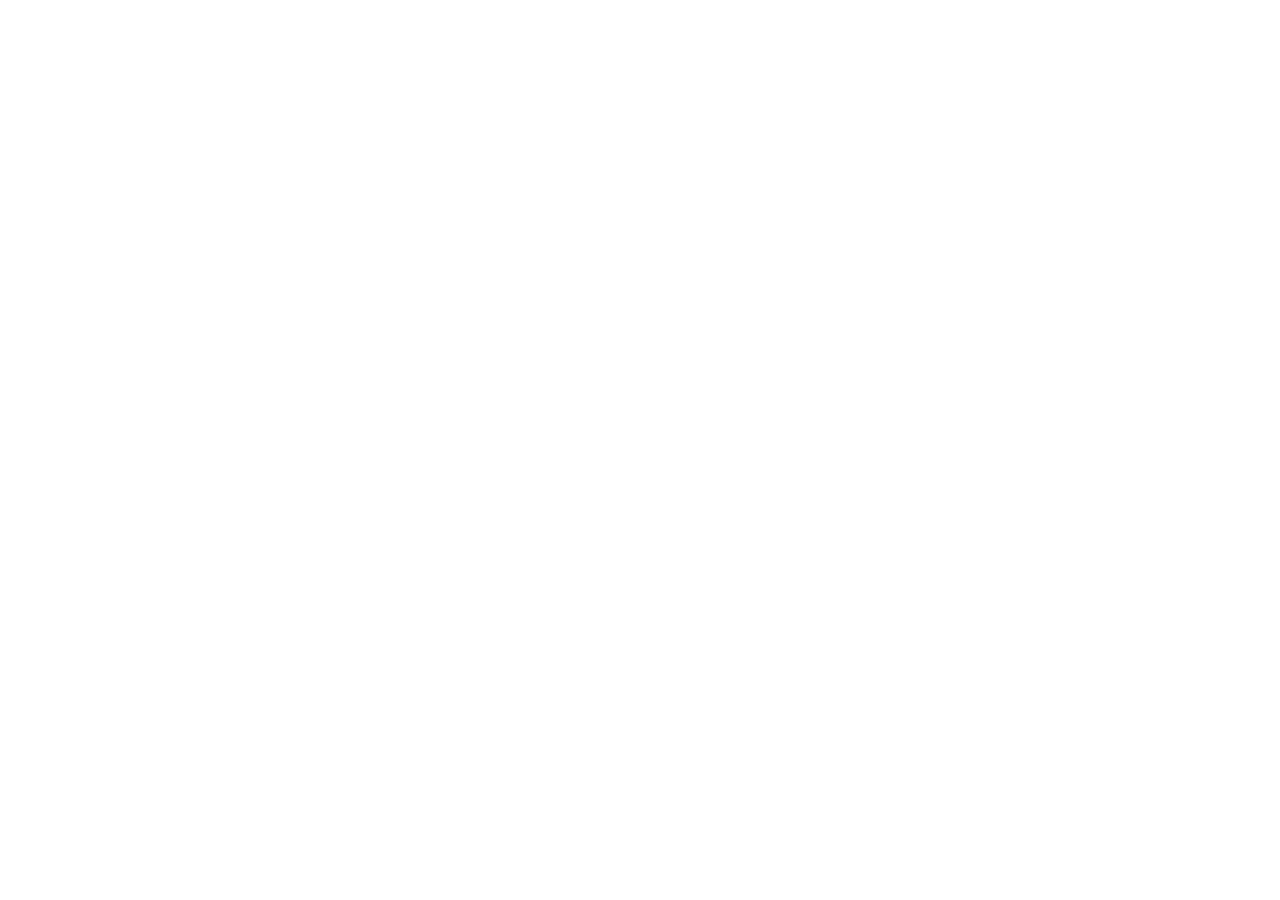
==== desktop.html @ 83869baa "Added some new images and made some little other changes" ====
<!DOCTYPE html>
<html lang="en">
<head>
  <meta charset="UTF-8">
  <meta name="viewport" content="width=device-width, initial-scale=1.0">
  <title>I Agree - </title>
  <link rel="stylesheet" href="css/desktop.css">
</head>
<body>
  <script src="js/story.js"></script>
</body>
</html>
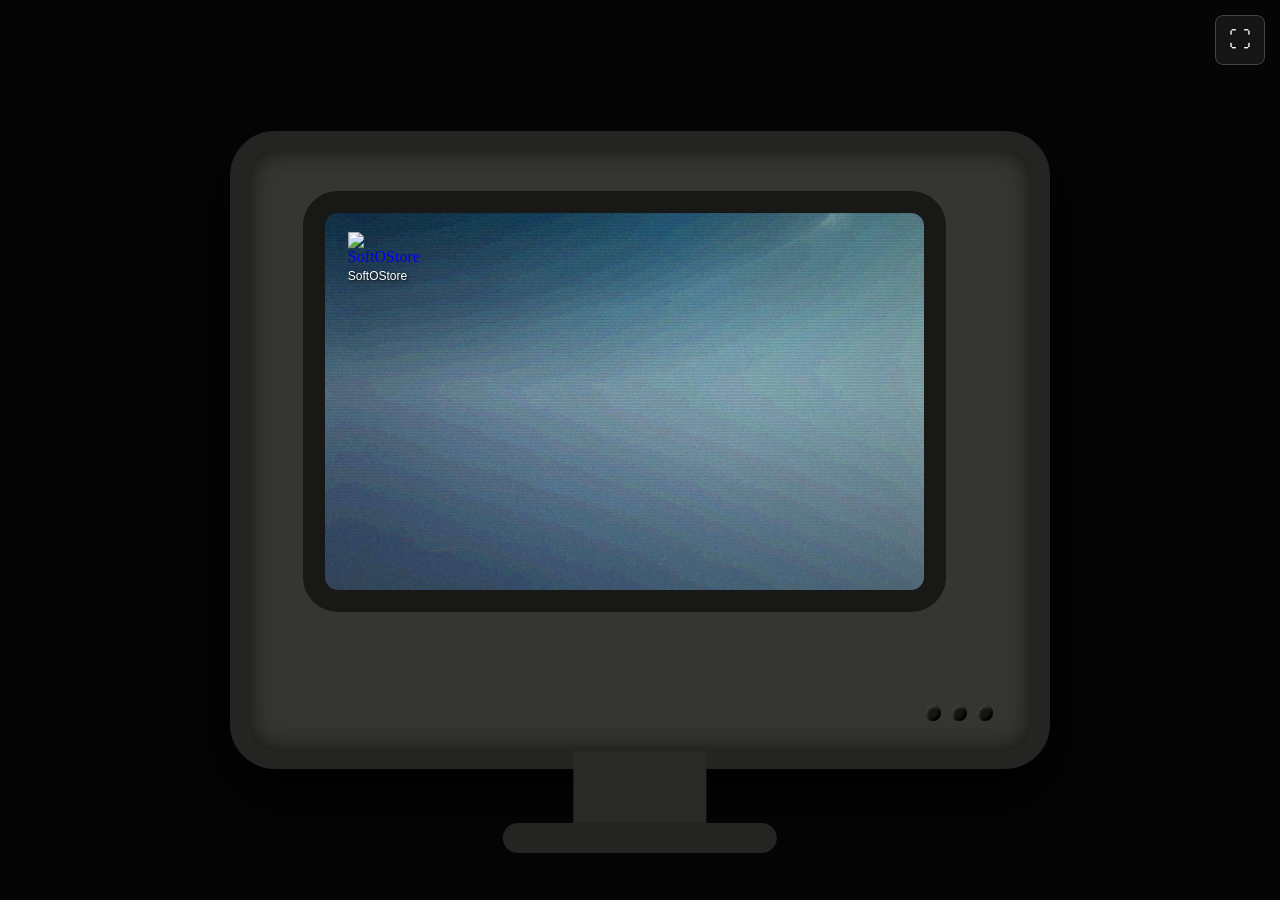
==== commit 94eca99c: "Started working on main story and made computer and store redicting icon inside it and made some oth" ====
--- a/desktop.html
+++ b/desktop.html
@@ -2,11 +2,41 @@
 <html lang="en">
 <head>
   <meta charset="UTF-8">
-  <meta name="viewport" content="width=device-width, initial-scale=1.0">
-  <title>I Agree - </title>
+  <meta name="viewport" content="width=device-width, initial-scale=1">
+  <title>I Agree</title>
+
   <link rel="stylesheet" href="css/desktop.css">
 </head>
+
 <body>
-  <script src="js/story.js"></script>
+
+  <div id="monitor">
+
+    <div id="screen">
+      <div id="screen-content">
+        
+        <div class="desktop-icon">
+          
+          <a href="store.html"><img src="images/softostore.png" alt="SoftOStore">
+          <span>SoftOStore</span></a>
+          
+        </div>
+      </div>
+    </div>
+
+    <div id="controls">
+      <button></button>
+      <button></button>
+      <button></button>
+    </div>
+
+    <div id="stand"></div>
+    <div id="base"></div>
+
+  </div>
+  
+  <button id="fullscreen-btn">⛶</button>
+  <script src="js/desktop.js"></script>
+
 </body>
 </html>
--- a/css/desktop.css
+++ b/css/desktop.css
@@ -0,0 +1,232 @@
+* {
+  box-sizing: border-box;
+  margin: 0;
+  padding: 0;
+}
+
+body {
+  width: 100vw;
+  height: 100vh;
+
+  background: #050505;
+
+  display: flex;
+  justify-content: center;
+  align-items: center;
+
+  overflow: hidden;
+}
+
+#monitor {
+  width: min(100vw, 820px);
+  aspect-ratio: 720 / 560;
+
+  background: #353532;
+
+  border: clamp(8px, 2vw, 18px) solid #242422;
+  border-radius: clamp(20px, 5vw, 45px);
+
+  position: relative;
+
+  box-shadow:
+    0 25px 60px #000,
+    inset 0 0 25px #111;
+
+  transition:
+    transform 0.35s ease,
+    width 0.35s ease;
+}
+
+#screen {
+  position: absolute;
+
+  left: 7%;
+  top: 7%;
+
+  width: 82%;
+  height: 70%;
+
+  background-image: url("../images/wallpaper.jpg");
+  background-size: cover;
+  background-position: center;
+  background-repeat: no-repeat;
+
+  border: clamp(8px, 2vw, 22px) solid #181817;
+  border-radius: clamp(18px, 4vw, 35px);
+
+  overflow: hidden;
+
+  z-index: 4;
+}
+
+#screen-content {
+  width: 100%;
+  height: 100%;
+
+  position: relative;
+}
+
+.desktop-icon {
+  position: absolute;
+
+  top: 5%;
+  left: 4%;
+
+  width: 70px;
+
+  display: flex;
+  flex-direction: column;
+  align-items: center;
+
+  cursor: pointer;
+}
+
+.desktop-icon img {
+  width: 45px;
+  height: 45px;
+
+  object-fit: contain;
+}
+
+.desktop-icon span {
+  margin-top: 5px;
+
+  color: white;
+
+  font-family: Arial, sans-serif;
+  font-size: 12px;
+
+  text-align: center;
+
+  text-shadow: 1px 1px 3px #000;
+}
+
+a {
+  text-decoration: none;
+}
+
+#controls {
+  position: absolute;
+
+  right: 5%;
+  bottom: 5%;
+
+  display: flex;
+
+  gap: clamp(5px, 1vw, 10px);
+}
+
+#controls button {
+  width: clamp(9px, 2vw, 16px);
+  aspect-ratio: 1;
+
+  border: none;
+  border-radius: 50%;
+
+  background: #151513;
+
+  box-shadow:
+    inset 2px 2px 3px #444,
+    inset -2px -2px 3px #000;
+}
+
+#stand {
+  position: absolute;
+
+  width: 17%;
+  height: 12%;
+
+  left: 50%;
+  bottom: -12%;
+
+  transform: translateX(-50%);
+
+  background: #292927;
+}
+
+#base {
+  position: absolute;
+
+  width: 35%;
+  height: 5%;
+
+  left: 50%;
+  bottom: -17%;
+
+  transform: translateX(-50%);
+
+  background: #242422;
+
+  border-radius: 15px;
+}
+
+#fullscreen-btn {
+  position: fixed;
+
+  top: 15px;
+  right: 15px;
+
+  width: clamp(36px, 5vw, 50px);
+  height: clamp(36px, 5vw, 50px);
+
+  border: 1px solid #444;
+  border-radius: 8px;
+
+  background: #151515;
+  color: white;
+
+  font-size: clamp(16px, 2vw, 22px);
+
+  cursor: pointer;
+
+  z-index: 100;
+
+  display: flex;
+  justify-content: center;
+  align-items: center;
+}
+
+#monitor:has(#screen:hover) {
+  transform: scale(0.94);
+}
+
+body:fullscreen {
+  background: #050505;
+
+  display: flex;
+  justify-content: center;
+  align-items: center;
+}
+
+body:fullscreen #monitor {
+  width: min(96vw, 1200px);
+  max-height: 96vh;
+}
+
+@media (max-width: 600px) {
+
+  #monitor {
+    width: 94vw;
+  }
+
+  #screen {
+    left: 6%;
+    top: 6%;
+
+    width: 84%;
+    height: 69%;
+  }
+
+  .desktop-icon {
+    width: 55px;
+  }
+
+  .desktop-icon img {
+    width: 38px;
+    height: 38px;
+  }
+
+  .desktop-icon span {
+    font-size: 10px;
+  }
+}
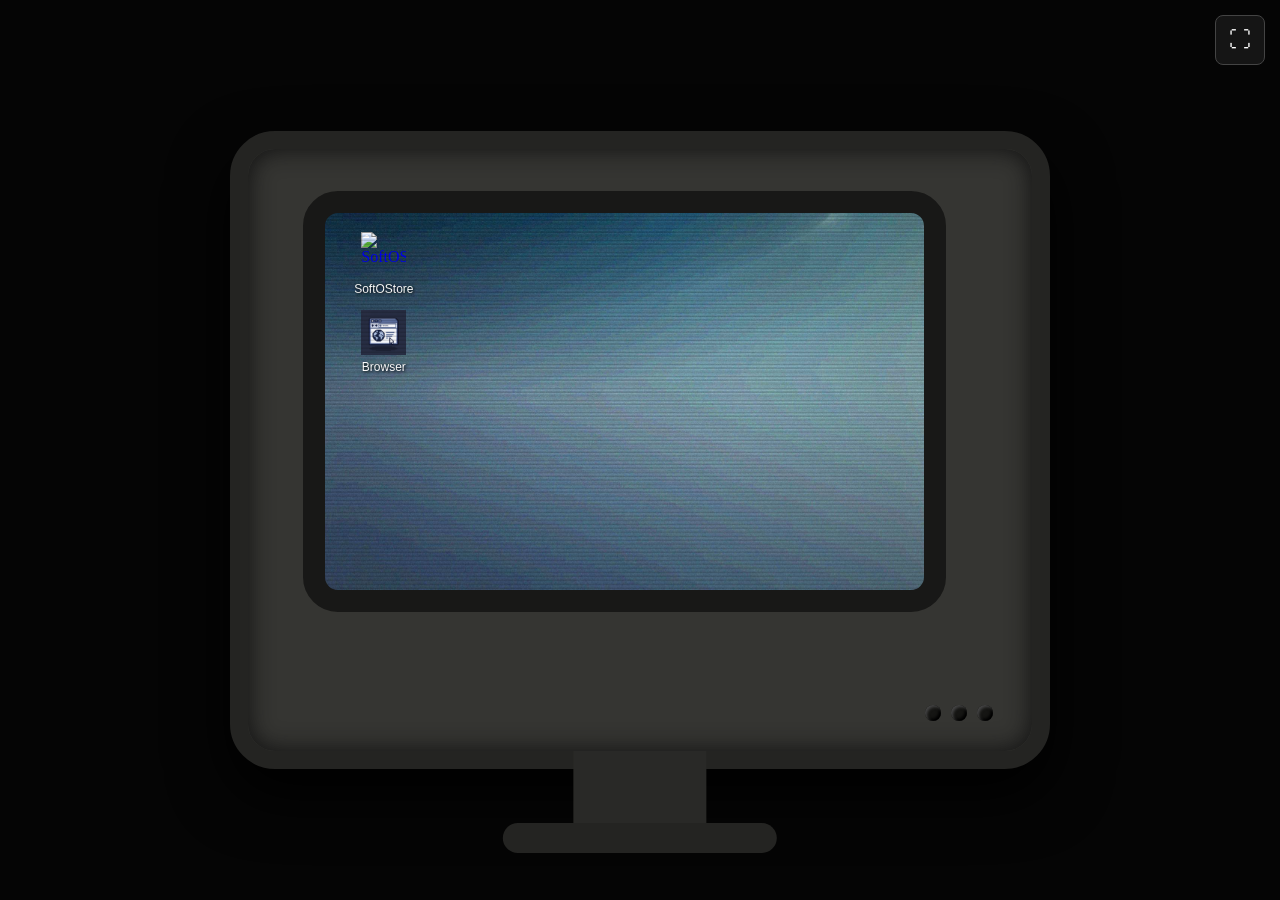
==== commit e9563792: "Added some new images in desktop and continued to develop a storymode in website while keep a horror" ====
--- a/desktop.html
+++ b/desktop.html
@@ -17,9 +17,11 @@
         
         <div class="desktop-icon">
           
-          <a href="store.html"><img src="images/softostore.png" alt="SoftOStore">
+          <a href="apps/store.html"><img src="images/softostore.png" alt="SoftOStore">
           <span>SoftOStore</span></a>
-          
+
+          <a href="apps/browser.html"><img src="images/browser.png" alt="Browser">
+          <span>Browser</span></a>
         </div>
       </div>
     </div>
@@ -34,8 +36,8 @@
     <div id="base"></div>
 
   </div>
-  
-  <button id="fullscreen-btn">⛶</button>
+  <audio id="music" src="sounds/music.mp3"></audio>
+  <button id="fullscreen-btn" type="button">⛶</button>
   <script src="js/desktop.js"></script>
 
 </body>
--- a/css/desktop.css
+++ b/css/desktop.css
@@ -5,228 +5,285 @@
 }
 
 body {
-  width: 100vw;
-  height: 100vh;
-
-  background: #050505;
-
-  display: flex;
-  justify-content: center;
-  align-items: center;
-
-  overflow: hidden;
-}
-
-#monitor {
-  width: min(100vw, 820px);
-  aspect-ratio: 720 / 560;
-
-  background: #353532;
-
-  border: clamp(8px, 2vw, 18px) solid #242422;
-  border-radius: clamp(20px, 5vw, 45px);
-
-  position: relative;
-
-  box-shadow:
-    0 25px 60px #000,
-    inset 0 0 25px #111;
-
-  transition:
-    transform 0.35s ease,
-    width 0.35s ease;
+width: 100%;
+min-height: 100vh;
+
+background: #050505;
+
+display: flex;
+justify-content: center;
+align-items: center;
+
+overflow: hidden;
+}
+
+#monitor {
+width: min(94vw, 820px);
+aspect-ratio: 720 / 560;
+
+background: #353532;
+
+border: clamp(8px, 2vw, 18px) solid #242422;
+border-radius: clamp(20px, 5vw, 45px);
+
+position: relative;
+flex-shrink: 0;
+
+box-shadow:
+0 25px 60px #000,
+inset 0 0 25px #111;
+
+transition:
+transform 0.35s ease,
+width 0.35s ease;
 }
 
 #screen {
-  position: absolute;
-
-  left: 7%;
-  top: 7%;
-
-  width: 82%;
-  height: 70%;
-
-  background-image: url("../images/wallpaper.jpg");
-  background-size: cover;
-  background-position: center;
-  background-repeat: no-repeat;
-
-  border: clamp(8px, 2vw, 22px) solid #181817;
-  border-radius: clamp(18px, 4vw, 35px);
-
-  overflow: hidden;
-
-  z-index: 4;
+position: absolute;
+
+left: 7%;
+top: 7%;
+
+width: 82%;
+height: 70%;
+
+background-image: url("../images/wallpaper.jpg");
+background-size: cover;
+background-position: center;
+background-repeat: no-repeat;
+
+border: clamp(8px, 2vw, 22px) solid #181817;
+border-radius: clamp(18px, 4vw, 35px);
+
+overflow: hidden;
+
+z-index: 4;
 }
 
 #screen-content {
-  width: 100%;
-  height: 100%;
-
-  position: relative;
+width: 100%;
+height: 100%;
+
+position: relative;
 }
 
 .desktop-icon {
-  position: absolute;
-
-  top: 5%;
-  left: 4%;
-
-  width: 70px;
-
-  display: flex;
-  flex-direction: column;
-  align-items: center;
-
-  cursor: pointer;
+position: absolute;
+
+top: 5%;
+left: 4%;
+
+display: flex;
+flex-direction: column;
+align-items: center;
+
+gap: 14px;
+}
+
+.desktop-icon a {
+width: 70px;
+
+display: flex;
+flex-direction: column;
+align-items: center;
+
+text-decoration: none;
+cursor: pointer;
 }
 
 .desktop-icon img {
-  width: 45px;
-  height: 45px;
-
-  object-fit: contain;
+width: 45px;
+height: 45px;
+
+object-fit: contain;
 }
 
 .desktop-icon span {
-  margin-top: 5px;
-
-  color: white;
-
-  font-family: Arial, sans-serif;
-  font-size: 12px;
-
-  text-align: center;
-
-  text-shadow: 1px 1px 3px #000;
-}
-
-a {
-  text-decoration: none;
+margin-top: 5px;
+
+color: white;
+
+font-family: Arial, sans-serif;
+font-size: 12px;
+
+text-align: center;
+
+text-shadow: 1px 1px 3px #000;
 }
 
 #controls {
-  position: absolute;
-
-  right: 5%;
-  bottom: 5%;
-
-  display: flex;
-
-  gap: clamp(5px, 1vw, 10px);
+position: absolute;
+
+right: 5%;
+bottom: 5%;
+
+display: flex;
+
+gap: clamp(5px, 1vw, 10px);
 }
 
 #controls button {
-  width: clamp(9px, 2vw, 16px);
-  aspect-ratio: 1;
-
-  border: none;
-  border-radius: 50%;
-
-  background: #151513;
-
-  box-shadow:
-    inset 2px 2px 3px #444,
-    inset -2px -2px 3px #000;
+width: clamp(9px, 2vw, 16px);
+aspect-ratio: 1;
+
+border: none;
+border-radius: 50%;
+
+background: #151513;
+
+box-shadow:
+inset 2px 2px 3px #444,
+inset -2px -2px 3px #000;
 }
 
 #stand {
-  position: absolute;
-
-  width: 17%;
-  height: 12%;
-
-  left: 50%;
-  bottom: -12%;
-
-  transform: translateX(-50%);
-
-  background: #292927;
+position: absolute;
+
+width: 17%;
+height: 12%;
+
+left: 50%;
+bottom: -12%;
+
+transform: translateX(-50%);
+
+background: #292927;
 }
 
 #base {
-  position: absolute;
-
-  width: 35%;
-  height: 5%;
-
-  left: 50%;
-  bottom: -17%;
-
-  transform: translateX(-50%);
-
-  background: #242422;
-
-  border-radius: 15px;
+position: absolute;
+
+width: 35%;
+height: 5%;
+
+left: 50%;
+bottom: -17%;
+
+transform: translateX(-50%);
+
+background: #242422;
+
+border-radius: 15px;
 }
 
 #fullscreen-btn {
-  position: fixed;
-
-  top: 15px;
-  right: 15px;
-
-  width: clamp(36px, 5vw, 50px);
-  height: clamp(36px, 5vw, 50px);
-
-  border: 1px solid #444;
-  border-radius: 8px;
-
-  background: #151515;
-  color: white;
-
-  font-size: clamp(16px, 2vw, 22px);
-
-  cursor: pointer;
-
-  z-index: 100;
-
-  display: flex;
-  justify-content: center;
-  align-items: center;
-}
-
-#monitor:has(#screen:hover) {
-  transform: scale(0.94);
+position: fixed;
+
+top: 15px;
+right: 15px;
+
+width: clamp(36px, 5vw, 50px);
+height: clamp(36px, 5vw, 50px);
+
+border: 1px solid #444;
+border-radius: 8px;
+
+background: #151515;
+color: white;
+
+font-size: clamp(16px, 2vw, 22px);
+
+cursor: pointer;
+
+z-index: 100;
+
+display: flex;
+justify-content: center;
+align-items: center;
+}
+
+#screen::after {
+content: "";
+
+position: absolute;
+inset: 0;
+
+pointer-events: none;
+
+background: repeating-linear-gradient(
+to bottom,
+transparent 0px,
+transparent 2px,
+rgba(0, 0, 0, 0.12) 3px,
+rgba(0, 0, 0, 0.12) 4px
+);
+
+z-index: 5;
 }
 
 body:fullscreen {
-  background: #050505;
-
-  display: flex;
-  justify-content: center;
-  align-items: center;
+width: 100%;
+height: 100%;
+
+min-height: 0;
+
+display: flex;
+justify-content: center;
+align-items: center;
+
+overflow: hidden;
 }
 
 body:fullscreen #monitor {
-  width: min(96vw, 1200px);
-  max-height: 96vh;
+width: min(96vw, 1200px, calc((96vh - 17vh) * 720 / 560));
 }
 
 @media (max-width: 600px) {
-
-  #monitor {
-    width: 94vw;
-  }
-
-  #screen {
-    left: 6%;
-    top: 6%;
-
-    width: 84%;
-    height: 69%;
-  }
-
-  .desktop-icon {
-    width: 55px;
-  }
-
-  .desktop-icon img {
-    width: 38px;
-    height: 38px;
-  }
-
-  .desktop-icon span {
-    font-size: 10px;
-  }
+#monitor {
+width: 94vw;
+}
+
+#screen {
+left: 6%;
+top: 6%;
+
+width: 84%;
+height: 69%;
+
+}
+
+.desktop-icon {
+left: 3%;
+
+gap: 12px;
+
+}
+
+.desktop-icon a {
+width: 55px;
+}
+
+.desktop-icon img {
+width: 38px;
+height: 38px;
+}
+
+.desktop-icon span {
+font-size: 10px;
+}
+
+#fullscreen-btn {
+top: 10px;
+right: 10px;
+}
+}
+
+@media (max-height: 500px) {
+body {
+overflow: auto;
+}
+
+#monitor {
+width: min(80vw, calc(70vh * 720 / 560));
+}
+
+body:fullscreen #monitor {
+width: min(96vw, calc(96vh * 720 / 560));
+}
+}
+
+@media (prefers-reduced-motion: reduce) {
+#monitor {
+transition: none;
+}
 }
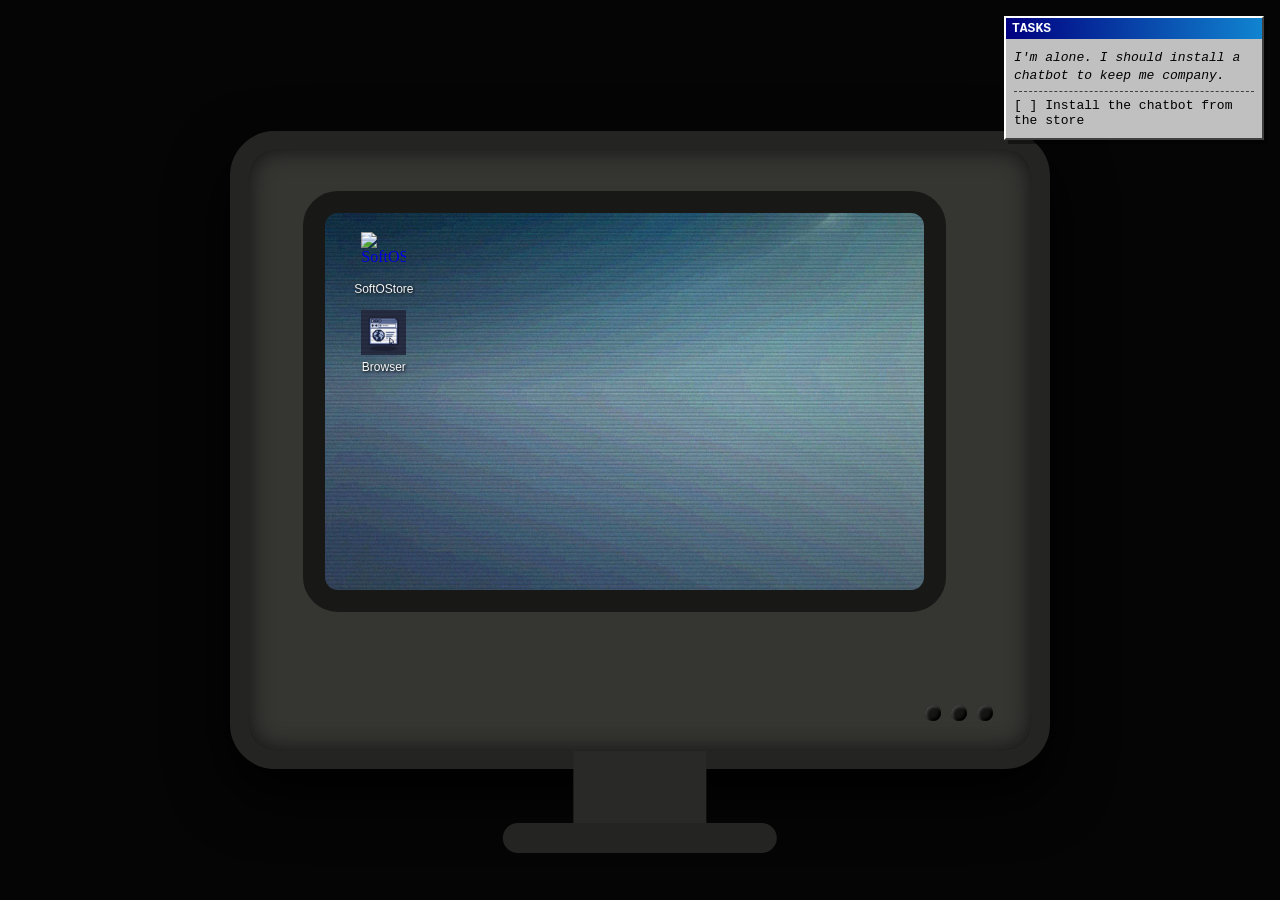
==== commit 04ad5e47: "Added ending page for last lines and ending, keeped the same look design atmosphere and everything a" ====
--- a/desktop.html
+++ b/desktop.html
@@ -7,9 +7,7 @@
 
   <link rel="stylesheet" href="css/desktop.css">
 </head>
-
 <body>
-
   <div id="monitor">
 
     <div id="screen">
@@ -37,8 +35,7 @@
 
   </div>
   <audio id="music" src="sounds/music.mp3"></audio>
-  <button id="fullscreen-btn" type="button">⛶</button>
   <script src="js/desktop.js"></script>
-
+  <script src="js/apps.js"></script>
 </body>
 </html>
--- a/css/desktop.css
+++ b/css/desktop.css
@@ -5,285 +5,234 @@
 }
 
 body {
-width: 100%;
-min-height: 100vh;
-
-background: #050505;
-
-display: flex;
-justify-content: center;
-align-items: center;
-
-overflow: hidden;
-}
-
-#monitor {
-width: min(94vw, 820px);
-aspect-ratio: 720 / 560;
-
-background: #353532;
-
-border: clamp(8px, 2vw, 18px) solid #242422;
-border-radius: clamp(20px, 5vw, 45px);
-
-position: relative;
-flex-shrink: 0;
-
-box-shadow:
-0 25px 60px #000,
-inset 0 0 25px #111;
-
-transition:
-transform 0.35s ease,
-width 0.35s ease;
+  width: 100%;
+  min-height: 100vh;
+
+  background: #050505;
+
+  display: flex;
+  justify-content: center;
+  align-items: center;
+  
+  overflow: hidden;
+}
+
+#monitor {
+  width: min(94vw, 820px);
+  aspect-ratio: 720 / 560;
+
+  background: #353532;
+  border: clamp(8px, 2vw, 18px) solid #242422;
+  border-radius: clamp(20px, 5vw, 45px);
+
+  position: relative;
+  flex-shrink: 0;
+  
+  box-shadow:
+  0 25px 60px #000,
+  inset 0 0 25px #111;
+
+  transition:
+  transform 0.35s ease,
+  width 0.35s ease;
 }
 
 #screen {
-position: absolute;
-
-left: 7%;
-top: 7%;
-
-width: 82%;
-height: 70%;
-
-background-image: url("../images/wallpaper.jpg");
-background-size: cover;
-background-position: center;
-background-repeat: no-repeat;
-
-border: clamp(8px, 2vw, 22px) solid #181817;
-border-radius: clamp(18px, 4vw, 35px);
-
-overflow: hidden;
-
-z-index: 4;
+  position: absolute;
+
+  left: 7%;
+  top: 7%;
+
+  width: 82%;
+  height: 70%;
+
+  background-image: url("../images/wallpaper.jpg");
+  background-size: cover;
+  background-position: center;
+  background-repeat: no-repeat;
+
+  border: clamp(8px, 2vw, 22px) solid #181817;
+  border-radius: clamp(18px, 4vw, 35px);
+
+  overflow: hidden;
+
+  z-index: 4;
 }
 
 #screen-content {
-width: 100%;
-height: 100%;
-
-position: relative;
+  width: 100%;
+  height: 100%;
+
+  position: relative;
 }
 
 .desktop-icon {
-position: absolute;
-
-top: 5%;
-left: 4%;
-
-display: flex;
-flex-direction: column;
-align-items: center;
-
-gap: 14px;
+  position: absolute;
+
+  top: 5%;
+  left: 4%;
+  height: 90%;
+
+  display: flex;
+  flex-direction: column;
+  flex-wrap: wrap;
+  align-content: flex-start;
+
+  gap: 14px;
 }
 
 .desktop-icon a {
-width: 70px;
-
-display: flex;
-flex-direction: column;
-align-items: center;
-
-text-decoration: none;
-cursor: pointer;
+  width: 70px;
+
+  display: flex;
+  flex-direction: column;
+  align-items: center;
+  
+  text-decoration: none;
+  cursor: pointer;
 }
 
 .desktop-icon img {
-width: 45px;
-height: 45px;
-
-object-fit: contain;
+  width: 45px;
+  height: 45px;
+
+  object-fit: contain;
 }
 
 .desktop-icon span {
-margin-top: 5px;
-
-color: white;
-
-font-family: Arial, sans-serif;
-font-size: 12px;
-
-text-align: center;
-
-text-shadow: 1px 1px 3px #000;
+  margin-top: 5px;
+
+  color: white;
+
+  font-family: Arial, sans-serif;
+  font-size: 12px;
+
+  text-align: center;
+  
+  text-shadow: 1px 1px 3px #000;
 }
 
 #controls {
-position: absolute;
-
-right: 5%;
-bottom: 5%;
-
-display: flex;
-
-gap: clamp(5px, 1vw, 10px);
+  position: absolute;
+
+  right: 5%;
+  bottom: 5%;
+
+  display: flex;
+
+  gap: clamp(5px, 1vw, 10px);
 }
 
 #controls button {
-width: clamp(9px, 2vw, 16px);
-aspect-ratio: 1;
-
-border: none;
-border-radius: 50%;
-
-background: #151513;
-
-box-shadow:
-inset 2px 2px 3px #444,
-inset -2px -2px 3px #000;
+  width: clamp(9px, 2vw, 16px);
+  aspect-ratio: 1;
+
+  border: none;
+  border-radius: 50%;
+
+  background: #151513;
+
+  box-shadow:
+  inset 2px 2px 3px #444,
+  inset -2px -2px 3px #000;
 }
 
 #stand {
-position: absolute;
-
-width: 17%;
-height: 12%;
-
-left: 50%;
-bottom: -12%;
-
-transform: translateX(-50%);
-
-background: #292927;
+  position: absolute;
+
+  width: 17%;
+  height: 12%;
+
+  left: 50%;
+  bottom: -12%;
+
+  transform: translateX(-50%);
+
+  background: #292927;
 }
 
 #base {
-position: absolute;
-
-width: 35%;
-height: 5%;
-
-left: 50%;
-bottom: -17%;
-
-transform: translateX(-50%);
-
-background: #242422;
-
-border-radius: 15px;
-}
-
-#fullscreen-btn {
-position: fixed;
-
-top: 15px;
-right: 15px;
-
-width: clamp(36px, 5vw, 50px);
-height: clamp(36px, 5vw, 50px);
-
-border: 1px solid #444;
-border-radius: 8px;
-
-background: #151515;
-color: white;
-
-font-size: clamp(16px, 2vw, 22px);
-
-cursor: pointer;
-
-z-index: 100;
-
-display: flex;
-justify-content: center;
-align-items: center;
+  position: absolute;
+
+  width: 35%;
+  height: 5%;
+
+  left: 50%;
+  bottom: -17%;
+
+  transform: translateX(-50%);
+
+  background: #242422;
+
+  border-radius: 15px;
 }
 
 #screen::after {
-content: "";
-
-position: absolute;
-inset: 0;
-
-pointer-events: none;
-
-background: repeating-linear-gradient(
-to bottom,
-transparent 0px,
-transparent 2px,
+  content: "";
+  
+  position: absolute;
+  inset: 0;
+
+  pointer-events: none;
+
+  background: repeating-linear-gradient(
+  to bottom,
+  transparent 0px,
+  transparent 2px,
 rgba(0, 0, 0, 0.12) 3px,
 rgba(0, 0, 0, 0.12) 4px
-);
-
-z-index: 5;
-}
-
-body:fullscreen {
-width: 100%;
-height: 100%;
-
-min-height: 0;
-
-display: flex;
-justify-content: center;
-align-items: center;
-
-overflow: hidden;
-}
-
-body:fullscreen #monitor {
-width: min(96vw, 1200px, calc((96vh - 17vh) * 720 / 560));
+  );
+
+  z-index: 5;
 }
 
 @media (max-width: 600px) {
 #monitor {
-width: 94vw;
+     width: 94vw;
 }
 
 #screen {
-left: 6%;
-top: 6%;
-
-width: 84%;
-height: 69%;
+  left: 6%;
+  top: 6%;
+
+  width: 84%;
+  height: 69%;
 
 }
 
 .desktop-icon {
-left: 3%;
-
-gap: 12px;
+  left: 3%;
+
+  gap: 12px;
 
 }
 
 .desktop-icon a {
-width: 55px;
+  width: 55px;
 }
 
 .desktop-icon img {
-width: 38px;
-height: 38px;
+  width: 38px;
+  height: 38px;
 }
 
 .desktop-icon span {
-font-size: 10px;
-}
-
-#fullscreen-btn {
-top: 10px;
-right: 10px;
+  font-size: 10px;
 }
 }
 
 @media (max-height: 500px) {
 body {
-overflow: auto;
-}
-
-#monitor {
-width: min(80vw, calc(70vh * 720 / 560));
-}
-
-body:fullscreen #monitor {
-width: min(96vw, calc(96vh * 720 / 560));
+  overflow: auto;
+}
+
+#monitor {
+  width: min(80vw, calc(70vh * 720 / 560));
 }
 }
 
 @media (prefers-reduced-motion: reduce) {
 #monitor {
-transition: none;
+  transition: none;
 }
 }
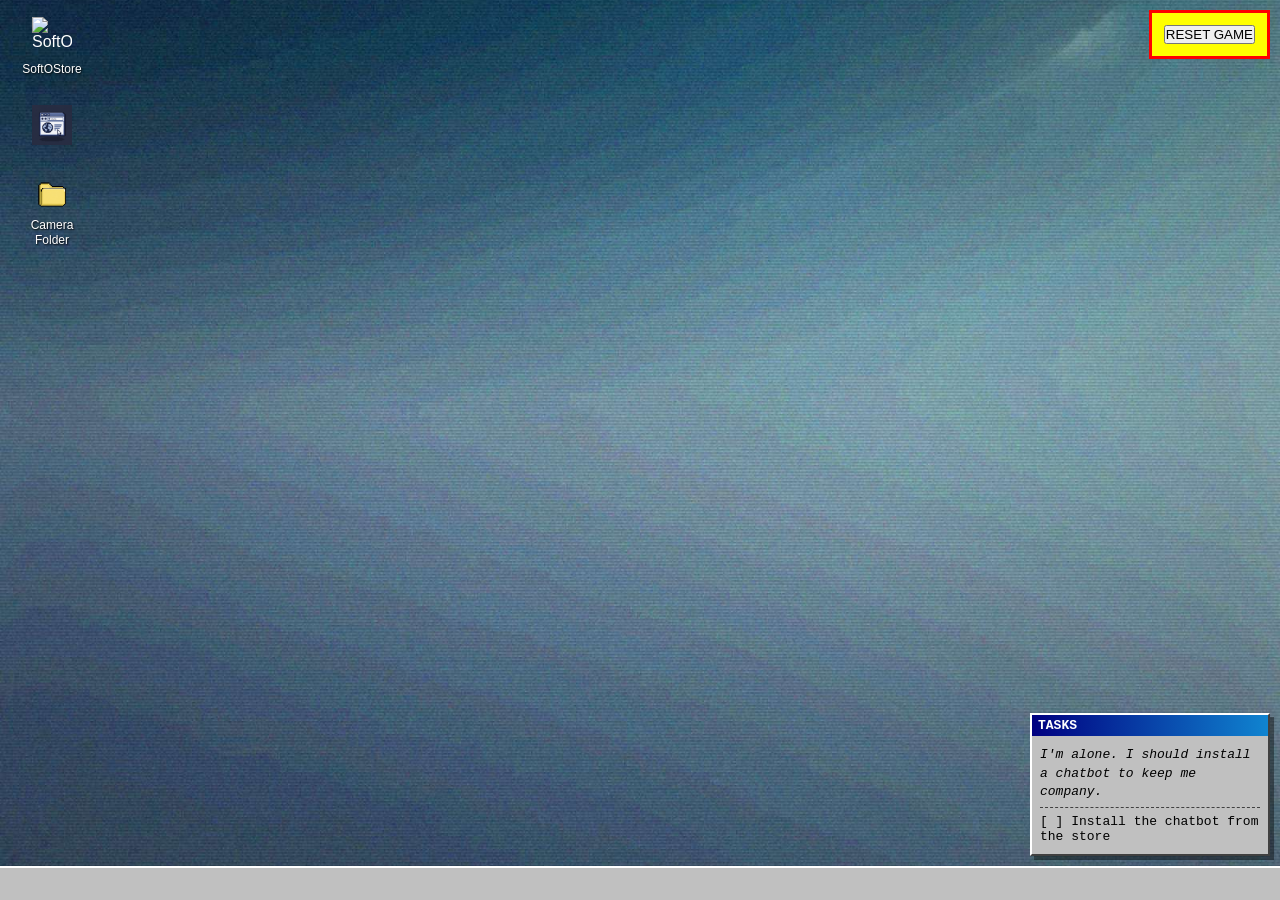
==== commit 7b566fae: "Some debugging and stuff added a reset game button to check thaf all the things work properly from s" ====
--- a/desktop.html
+++ b/desktop.html
@@ -4,12 +4,39 @@
   <meta charset="UTF-8">
   <meta name="viewport" content="width=device-width, initial-scale=1">
   <title>I Agree</title>
-
   <link rel="stylesheet" href="css/desktop.css">
+  <link rel="stylesheet" href="css/windows.css">
 </head>
 <body>
+  
+  <div id="debug-reset" style="
+    position: fixed;
+    top: 10px;
+    right: 10px;
+    z-index: 999999;
+    background: #ffff00;
+    color: black;
+    padding: 12px;
+    border: 3px solid #ff0000;
+  ">
+    <button onclick="tryReset()">RESET GAME</button>
+  </div>
+
+  <script>
+    function tryReset() {
+    try {
+      localStorage.clear();
+      alert("Storage cleared!");
+      location.reload();
+      } catch (e) {
+       alert("Error: " + e.message);
+      }
+    }
+  </script>
+</body>
+
   <div id="monitor">
-
+    
     <div id="screen">
       <div id="screen-content">
         
@@ -19,23 +46,16 @@
           <span>SoftOStore</span></a>
 
           <a href="apps/browser.html"><img src="images/browser.png" alt="Browser">
-          <span>Browser</span></a>
+            
+          <a href="apps/camerafolder.html"><img src="images/folder.png" alt="cameraFolder">
+          <span>Camera Folder</span></a>
         </div>
       </div>
     </div>
 
-    <div id="controls">
-      <button></button>
-      <button></button>
-      <button></button>
-    </div>
-
-    <div id="stand"></div>
-    <div id="base"></div>
-
-  </div>
   <audio id="music" src="sounds/music.mp3"></audio>
   <script src="js/desktop.js"></script>
+  <script src="js/windowManager.js"></script>
   <script src="js/apps.js"></script>
 </body>
 </html>
--- a/css/desktop.css
+++ b/css/desktop.css
@@ -1,238 +1,111 @@
+:root {
+  --taskbar-h: 34px;
+}
+
 * {
   box-sizing: border-box;
   margin: 0;
   padding: 0;
 }
 
+html {
+  height: 100%;
+}
+
 body {
   width: 100%;
-  min-height: 100vh;
-
-  background: #050505;
-
-  display: flex;
-  justify-content: center;
-  align-items: center;
-  
+  height: 100vh;
+  height: 100dvh;
   overflow: hidden;
-}
-
-#monitor {
-  width: min(94vw, 820px);
-  aspect-ratio: 720 / 560;
-
-  background: #353532;
-  border: clamp(8px, 2vw, 18px) solid #242422;
-  border-radius: clamp(20px, 5vw, 45px);
-
-  position: relative;
-  flex-shrink: 0;
-  
-  box-shadow:
-  0 25px 60px #000,
-  inset 0 0 25px #111;
-
-  transition:
-  transform 0.35s ease,
-  width 0.35s ease;
+  background: #008080;
+  font-family: Arial, sans-serif;
 }
 
 #screen {
-  position: absolute;
-
-  left: 7%;
-  top: 7%;
-
-  width: 82%;
-  height: 70%;
-
-  background-image: url("../images/wallpaper.jpg");
-  background-size: cover;
-  background-position: center;
-  background-repeat: no-repeat;
-
-  border: clamp(8px, 2vw, 22px) solid #181817;
-  border-radius: clamp(18px, 4vw, 35px);
-
+  position: fixed;
+  inset: 0 0 var(--taskbar-h) 0;
   overflow: hidden;
-
-  z-index: 4;
+  background: url("../images/wallpaper.jpg") center / cover no-repeat, #3a6ea5;
 }
 
 #screen-content {
+  position: relative;
   width: 100%;
   height: 100%;
-
-  position: relative;
 }
 
 .desktop-icon {
   position: absolute;
-
-  top: 5%;
-  left: 4%;
-  height: 90%;
+  top: 12px;
+  left: 12px;
+  z-index: 1;
 
   display: flex;
   flex-direction: column;
-  flex-wrap: wrap;
-  align-content: flex-start;
-
-  gap: 14px;
+  align-items: flex-start;
+  gap: 18px;
 }
 
 .desktop-icon a {
-  width: 70px;
-
+  width: 80px;
   display: flex;
   flex-direction: column;
   align-items: center;
-  
+  gap: 5px;
+  padding: 4px 2px;
+  border: 1px dotted transparent;
+
+  color: white;
   text-decoration: none;
   cursor: pointer;
 }
 
+.desktop-icon a:hover {
+  border-color: #ffffff99;
+}
+
+.desktop-icon a:focus-visible {
+  outline: none;
+  border-color: white;
+}
+
 .desktop-icon img {
-  width: 45px;
-  height: 45px;
-
+  width: 40px;
+  height: 40px;
   object-fit: contain;
 }
 
 .desktop-icon span {
-  margin-top: 5px;
-
+  max-width: 100%;
   color: white;
-
-  font-family: Arial, sans-serif;
   font-size: 12px;
-
+  line-height: 1.25;
   text-align: center;
-  
-  text-shadow: 1px 1px 3px #000;
-}
-
-#controls {
-  position: absolute;
-
-  right: 5%;
-  bottom: 5%;
-
-  display: flex;
-
-  gap: clamp(5px, 1vw, 10px);
-}
-
-#controls button {
-  width: clamp(9px, 2vw, 16px);
-  aspect-ratio: 1;
-
-  border: none;
-  border-radius: 50%;
-
-  background: #151513;
-
-  box-shadow:
-  inset 2px 2px 3px #444,
-  inset -2px -2px 3px #000;
-}
-
-#stand {
-  position: absolute;
-
-  width: 17%;
-  height: 12%;
-
-  left: 50%;
-  bottom: -12%;
-
-  transform: translateX(-50%);
-
-  background: #292927;
-}
-
-#base {
-  position: absolute;
-
-  width: 35%;
-  height: 5%;
-
-  left: 50%;
-  bottom: -17%;
-
-  transform: translateX(-50%);
-
-  background: #242422;
-
-  border-radius: 15px;
-}
-
-#screen::after {
-  content: "";
-  
-  position: absolute;
-  inset: 0;
-
-  pointer-events: none;
-
-  background: repeating-linear-gradient(
-  to bottom,
-  transparent 0px,
-  transparent 2px,
-rgba(0, 0, 0, 0.12) 3px,
-rgba(0, 0, 0, 0.12) 4px
-  );
-
-  z-index: 5;
+  text-shadow: 1px 1px 2px black;
+  overflow-wrap: anywhere;
 }
 
 @media (max-width: 600px) {
-#monitor {
-     width: 94vw;
+  :root {
+    --taskbar-h: 38px;
+  }
+
+  .desktop-icon {
+    left: 8px;
+    top: 8px;
+    gap: 14px;
+  }
+
+  .desktop-icon a {
+    width: 68px;
+  }
+
+  .desktop-icon img {
+    width: 36px;
+    height: 36px;
+  }
+
+  .desktop-icon span {
+    font-size: 11px;
+  }
 }
-
-#screen {
-  left: 6%;
-  top: 6%;
-
-  width: 84%;
-  height: 69%;
-
-}
-
-.desktop-icon {
-  left: 3%;
-
-  gap: 12px;
-
-}
-
-.desktop-icon a {
-  width: 55px;
-}
-
-.desktop-icon img {
-  width: 38px;
-  height: 38px;
-}
-
-.desktop-icon span {
-  font-size: 10px;
-}
-}
-
-@media (max-height: 500px) {
-body {
-  overflow: auto;
-}
-
-#monitor {
-  width: min(80vw, calc(70vh * 720 / 560));
-}
-}
-
-@media (prefers-reduced-motion: reduce) {
-#monitor {
-  transition: none;
-}
-}
--- a/css/windows.css
+++ b/css/windows.css
@@ -0,0 +1,292 @@
+* {
+  box-sizing: border-box;
+}
+
+#screen-content {
+  position: relative;
+  width: 100%;
+  height: 100%;
+  isolation: isolate;
+}
+
+#window-layer {
+  position: absolute;
+  inset: 0;
+  z-index: 2;
+  overflow: hidden;
+  pointer-events: none;
+}
+
+.desktop-icon {
+  z-index: 1;
+}
+
+.app-window {
+  position: absolute;
+  left: 50%;
+  top: 50%;
+  transform: translate(-50%, -50%);
+
+  width: clamp(260px, 72%, 940px);
+  height: clamp(180px, 62%, 600px);
+  max-width: 100%;
+  max-height: 100%;
+
+  display: flex;
+  flex-direction: column;
+  overflow: hidden;
+
+  background: #c0c0c0;
+  border: 2px solid;
+  border-color: white #404040 #404040 white;
+  box-shadow: 3px 3px 0 rgba(0, 0, 0, 0.35);
+
+  pointer-events: auto;
+  z-index: 10;
+}
+
+.app-window.pinned,
+.app-window.maximized {
+  transform: none;
+}
+
+.app-window.maximized {
+  left: 0;
+  top: 0;
+  width: 100%;
+  height: 100%;
+  border-width: 1px;
+  box-shadow: none;
+}
+
+.app-window.active {
+  outline: 1px solid #ffffff55;
+}
+
+.window-titlebar {
+  display: flex;
+  align-items: center;
+  justify-content: space-between;
+  gap: 6px;
+
+  flex: 0 0 30px;
+  width: 100%;
+  height: 30px;
+  min-width: 0;
+  padding: 0 3px 0 7px;
+
+  color: white;
+  background: linear-gradient(90deg, #000080, #1084d0);
+  font: bold 12px/1 Arial, sans-serif;
+
+  cursor: move;
+  user-select: none;
+  -webkit-user-select: none;
+  touch-action: none;
+}
+
+.app-window:not(.active) .window-titlebar {
+  background: linear-gradient(90deg, #7a7a7a, #b5b5b5);
+}
+
+.window-title {
+  flex: 1 1 0;
+  min-width: 0;
+  overflow: hidden;
+  white-space: nowrap;
+  text-overflow: ellipsis;
+  line-height: 1.2;
+}
+
+.window-buttons {
+  display: flex;
+  flex: 0 0 auto;
+  align-items: center;
+  gap: 3px;
+}
+
+.window-buttons button {
+  position: relative;
+  flex: 0 0 22px;
+
+  width: 22px;
+  height: 21px;
+  padding: 0;
+  overflow: hidden;
+
+  color: transparent;
+  background: #c0c0c0;
+  border: 2px solid;
+  border-color: white #404040 #404040 white;
+
+  font: bold 0/0 Arial, sans-serif;
+  cursor: pointer;
+  touch-action: manipulation;
+}
+
+.window-buttons button:active {
+  border-color: #404040 white white #404040;
+}
+
+.window-buttons button:focus-visible {
+  outline: 1px dotted black;
+  outline-offset: -4px;
+}
+
+.window-buttons button::before,
+.window-buttons button::after {
+  content: "";
+  position: absolute;
+  left: 50%;
+  top: 50%;
+  background: black;
+}
+
+.window-buttons button::before {
+  width: 8px;
+  height: 2px;
+  transform: translate(-50%, -50%) translateY(3px);
+}
+
+.window-buttons button::after {
+  display: none;
+}
+
+.window-buttons button[data-action="maximize"]::before {
+  width: 9px;
+  height: 8px;
+  background: none;
+  border: 1px solid black;
+  border-top-width: 2px;
+  box-sizing: border-box;
+  transform: translate(-50%, -50%);
+}
+
+.window-buttons button[data-action="close"]::before {
+  width: 10px;
+  transform: translate(-50%, -50%) rotate(45deg);
+}
+
+.window-buttons button[data-action="close"]::after {
+  display: block;
+  width: 10px;
+  height: 2px;
+  transform: translate(-50%, -50%) rotate(-45deg);
+}
+
+.window-content {
+  flex: 1 1 auto;
+  width: 100%;
+  min-width: 0;
+  min-height: 0;
+  overflow: hidden;
+  background: white;
+}
+
+.window-content iframe {
+  display: block;
+  width: 100%;
+  height: 100%;
+  border: 0;
+  background: white;
+}
+
+#window-taskbar {
+  position: fixed;
+  inset: auto 0 0 0;
+  z-index: 99999;
+
+  display: flex;
+  align-items: center;
+  gap: 4px;
+
+  min-width: 0;
+  min-height: var(--taskbar-h, 34px);
+  height: var(--taskbar-h, 34px);
+  padding: 4px 5px;
+  overflow-x: auto;
+  overflow-y: hidden;
+
+  background: #c0c0c0;
+  border-top: 2px solid white;
+}
+
+.taskbar-app {
+  display: flex;
+  align-items: center;
+  flex: 0 1 150px;
+
+  min-width: 0;
+  max-width: 150px;
+  height: 24px;
+  padding: 0 8px;
+
+  overflow: hidden;
+  white-space: nowrap;
+  text-overflow: ellipsis;
+
+  color: black;
+  background: #c0c0c0;
+  border: 2px solid;
+  border-color: white #404040 #404040 white;
+
+  font: 12px/1 Arial, sans-serif;
+  text-align: left;
+  cursor: pointer;
+}
+
+.taskbar-app.active {
+  border-color: #404040 white white #404040;
+  background: #a8a8a8;
+}
+
+.taskbar-app:focus-visible {
+  outline: 1px dotted black;
+  outline-offset: -4px;
+}
+
+@media (max-width: 700px) {
+  .app-window {
+    width: min(94%, 460px);
+    height: 55%;
+  }
+
+  .window-titlebar {
+    flex-basis: 32px;
+    height: 32px;
+    gap: 4px;
+    padding-left: 5px;
+  }
+
+  .window-buttons {
+    gap: 2px;
+  }
+
+  .window-buttons button {
+    flex-basis: 24px;
+    width: 24px;
+    height: 22px;
+  }
+
+  .taskbar-app {
+    flex-basis: 105px;
+    max-width: 105px;
+  }
+}
+
+@media (max-width: 350px) {
+  .app-window {
+    width: 97%;
+    height: 55%;
+  }
+
+  .window-titlebar {
+    padding-left: 3px;
+    gap: 2px;
+  }
+
+  .window-buttons button {
+    flex-basis: 21px;
+    width: 21px;
+  }
+}
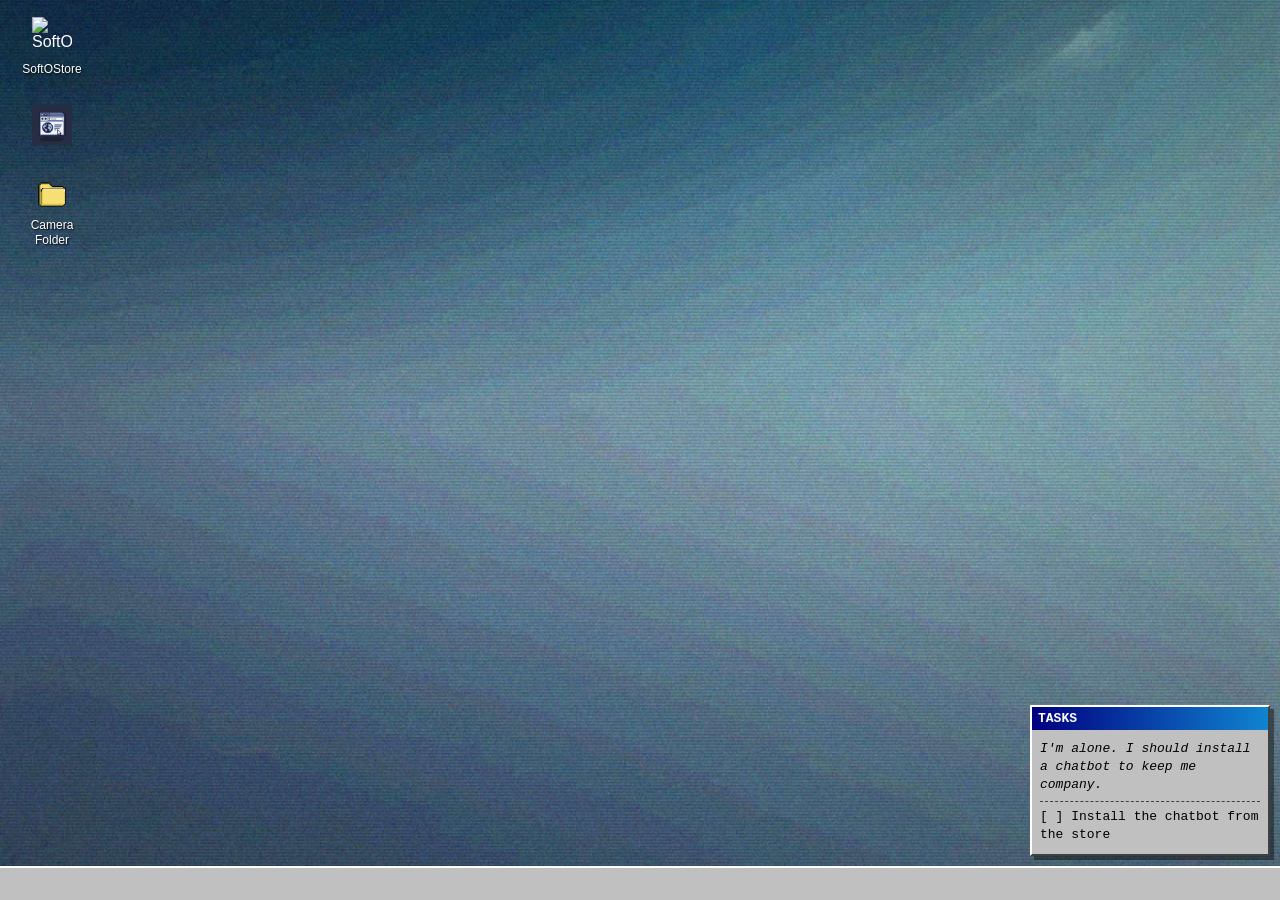
==== commit cb8ee453: "Some debugging and stuff and removed reset game button that was temporary and changed path of 3rd im" ====
--- a/desktop.html
+++ b/desktop.html
@@ -8,32 +8,6 @@
   <link rel="stylesheet" href="css/windows.css">
 </head>
 <body>
-  
-  <div id="debug-reset" style="
-    position: fixed;
-    top: 10px;
-    right: 10px;
-    z-index: 999999;
-    background: #ffff00;
-    color: black;
-    padding: 12px;
-    border: 3px solid #ff0000;
-  ">
-    <button onclick="tryReset()">RESET GAME</button>
-  </div>
-
-  <script>
-    function tryReset() {
-    try {
-      localStorage.clear();
-      alert("Storage cleared!");
-      location.reload();
-      } catch (e) {
-       alert("Error: " + e.message);
-      }
-    }
-  </script>
-</body>
 
   <div id="monitor">
     
